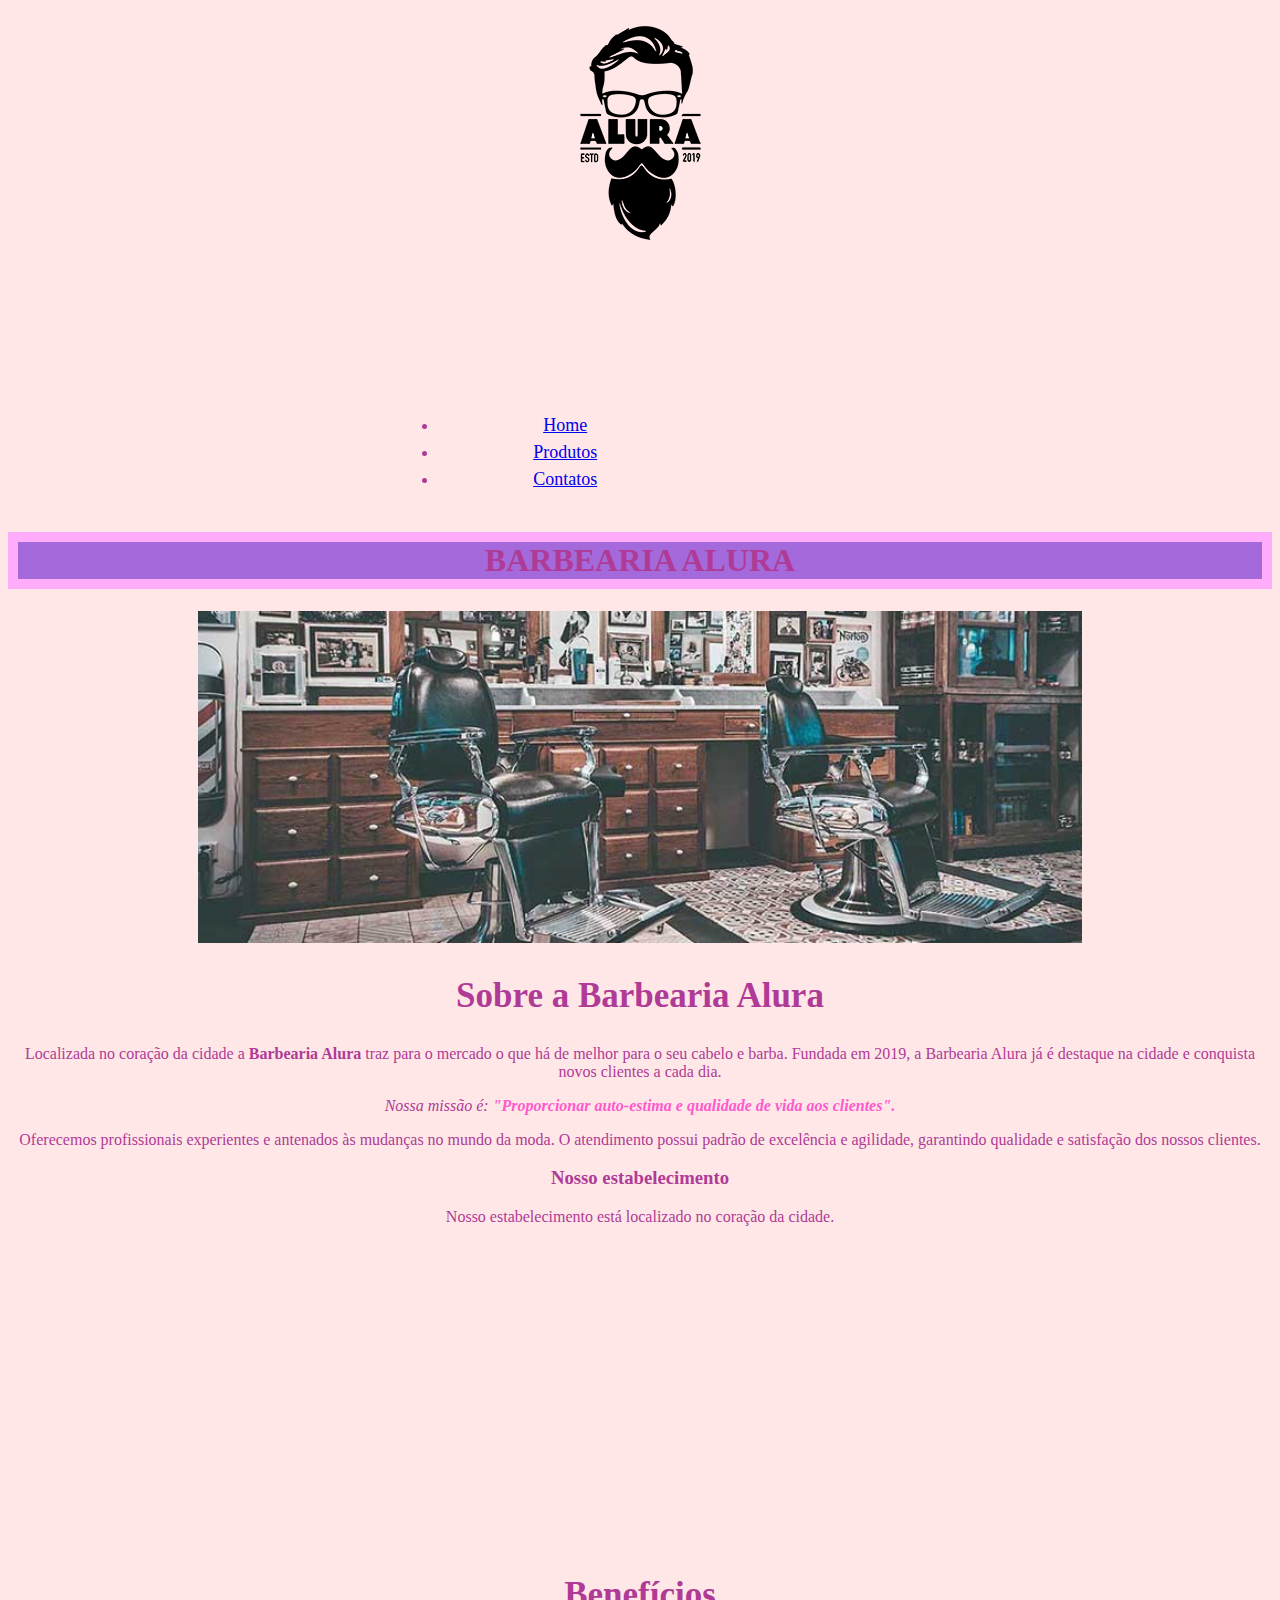
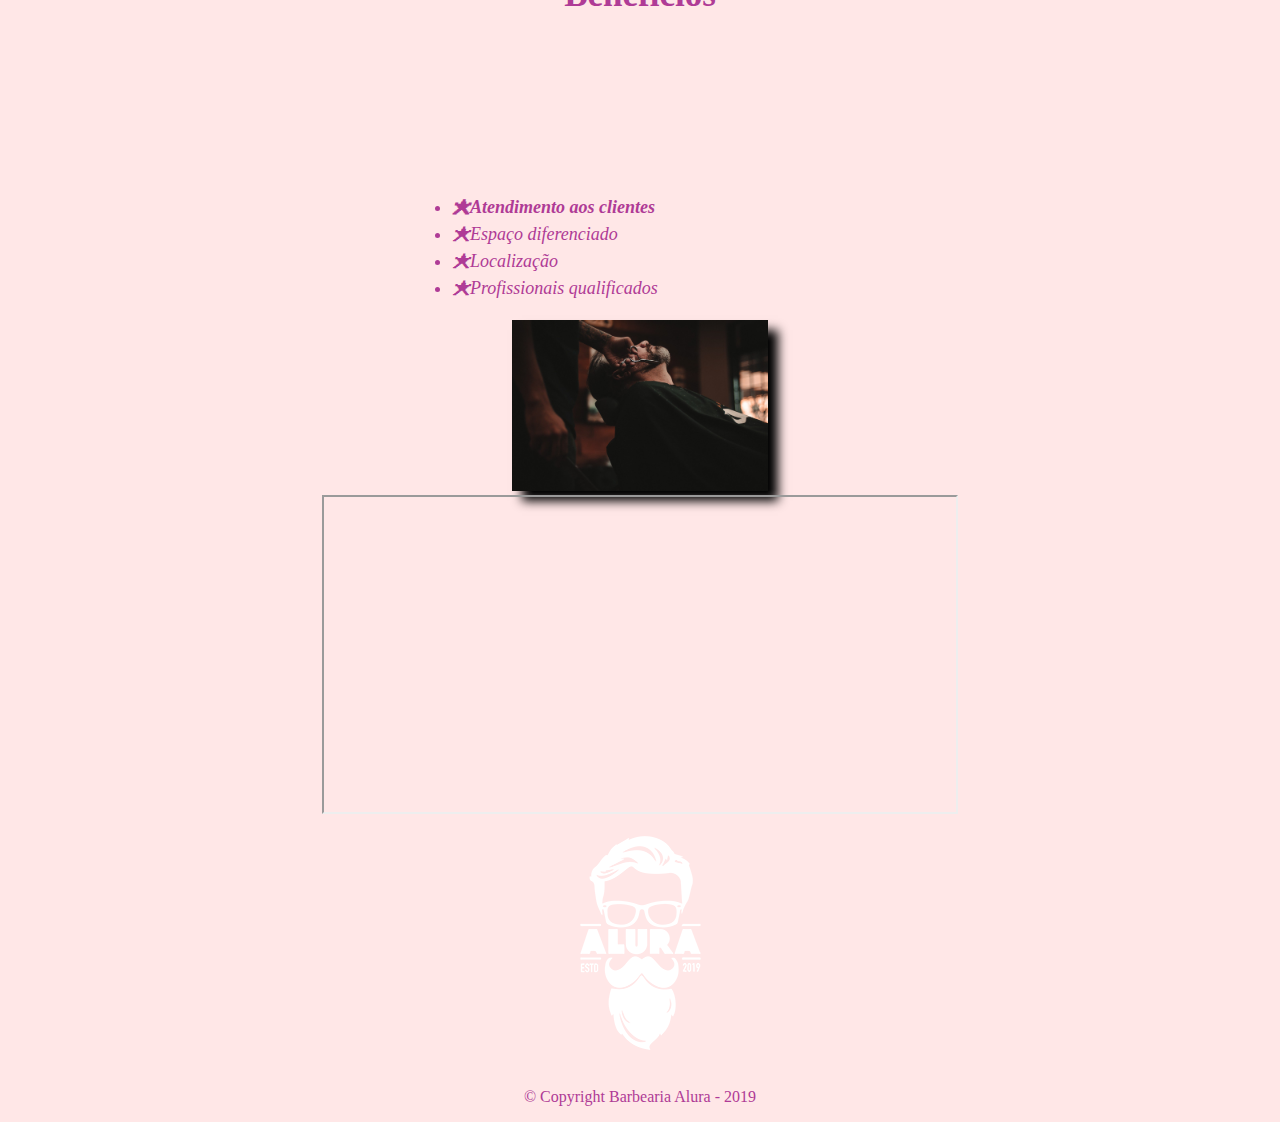
==== index.html @ 431a96dd "55" ====
<!DOCTYPE html>
<html lang="pt-br">

<head>
    <meta charset="UTF-8">
    <meta http-equiv="X-UA-Compatible" content="IE=edge">
    <meta name="viewport" content="width=device-width, initial-scale=1.0">
    <title>Barbearia Isadora</title>
    <link rel="stylesheet" href="reset.css">
    <link rel="stylesheet" href="style.css">
    <link rel="stylesheet" href="produto.css">
</head>

<body>
    <header>
        <div class="caixa"> 
            <img src="logo.png" alt="logo">
        <nav>
            <ul>
                <li> <a href="index.html"> Home </a></li>
                <li> <a href="produto.html"> Produtos </a></li>
                <li> <a href="contato.html"> Contatos </a></li>
            </ul>
        </nav>
    </div>
    </header>
    <main>
    <section class="principal">
        <h1 class="titulo-principal">BARBEARIA ALURA</h1>
        <img src="banner.jpg" alt="" id="banner">
        <h2>Sobre a Barbearia Alura</h2>
        <p> Localizada no coração da cidade a <strong>Barbearia Alura</strong> traz para o mercado o que há de melhor
            para o
            seu cabelo e barba.
            Fundada em 2019, a Barbearia Alura já é destaque na cidade e conquista novos clientes a cada dia.</p>
        <p> <em>Nossa missão é: <strong>"Proporcionar auto-estima e qualidade de vida aos clientes".</strong> </em> </p>
        <p> Oferecemos profissionais experientes e antenados às mudanças no mundo da moda.
            O atendimento possui padrão de excelência e agilidade, garantindo qualidade e satisfação dos nossos
            clientes.
        </p>
    </section>

    <!-- copie e cole a seção de MAPA  -->
    <section class="mapa">
        <h3 class="titulo-principal">Nosso estabelecimento</h3>
        <p>Nosso estabelecimento está localizado no coração da cidade.</p>

        <div class="mapa-conteudo">
            <iframe src="https://www.google.com/maps/embed?pb=!1m18!1m12!1m3!1d3656.4483278365396!2d-46.63466568562861!3d-23.588249068469487!2m3!1f0!2f0!3f0!3m2!1i1024!2i768!4f13.1!3m3!1m2!1s0x94ce5a2b2ed7f3a1%3A0xab35da2f5ca62674!2sCaelum!5e0!3m2!1spt-BR!2sbr!4v1568814489656!5m2!1spt-BR!2sbr&quot; width="100%" height="300" frameborder="0" style="border:0;" allowfullscreen=""></iframe>
        </div>
    </section> <!-- feche MAPA  -->

    <section class="Beneficios">
        <h2>Benefícios</h2>
        <div class="conteudo-beneficios">
        <ul class="lista-beneficios">
            <li class="itens">Atendimento aos clientes</li>
            <li class="itens">Espaço diferenciado</li>
            <li class="itens">Localização</li>
            <li class="itens">Profissionais qualificados</li>

        </ul>
        <img src="beneficios.jpg" alt="beneficios" class="imagembeneficios">
        </div>

        <!-- copie e cole a seção de VIDEO -->
    <div class="video">
        <iframe width="50%" height="315" src="https://www.youtube.com/embed/wcVVXUV0YUY; frameborder="0" allow="accelerometer; autoplay; encrypted-media; gyroscope; picture-in-picture" allowfullscreen></iframe>
    </div>
    </section> <!-- feche BENEFICIOS -->
</main>
<footer>
    <img src="logo-branco.png" alt="">
    <p class="Copyright">&copy; Copyright Barbearia Alura - 2019</p>
  </footer>
</body>

</html>
---- style.css ----
body{
    background-color: rgb(255, 231, 231);
    color: rgb(175, 59, 150);
    text-align: center;
    }
    
    
    
    
    
    h1{
        text-align: center;
    background-color: rgba(99, 14, 209, 0.582);
    border: 10px solid rgb(255, 173, 251) ;
    
    }
    
    
    em strong {
    
        color: rgb(255, 89, 205);
    }
    
    #banner {
    
        width: 70%;
    }
    
    .itens{
        font-style: italic;
    text-align: left;
    }
    
    .beneficios{
        background-color: rgba(218, 113, 113, 0.911);
    padding: 20px;}
    
    h2{
        text-align: center;
        font-size: 35px;
    }
    
    .imagembeneficios{
        width: 30%;
    }

    ul{
        display: inline-block;
        vertical-align: top; 
        width:20%;
        margin-right: 15%;
        margin-top: 150px;
        line-height: 1.5;
        font-size: 18px;
    }
    .conteudo-beneficios {
        width: 640px;
        margin: 0 auto;
    }
    
    .lista-beneficios {
        width: 50%;
        display: inline-block;
        vertical-align: top;
    }
    
    .itens {
        line-height: 1.5;
    }
    
    .itens:first-child {
        font-weight: bold;
    }
    
    .itens:before {
        content: "🟊";
    }
    
    .imagembeneficios {
        width: 40%;
        opacity: 1;
        transition: 400ms;
        box-shadow: 10px 10px 10px 0 #000000;
    }
    
    .imagembeneficios:hover {
        opacity: 0.3;
    }
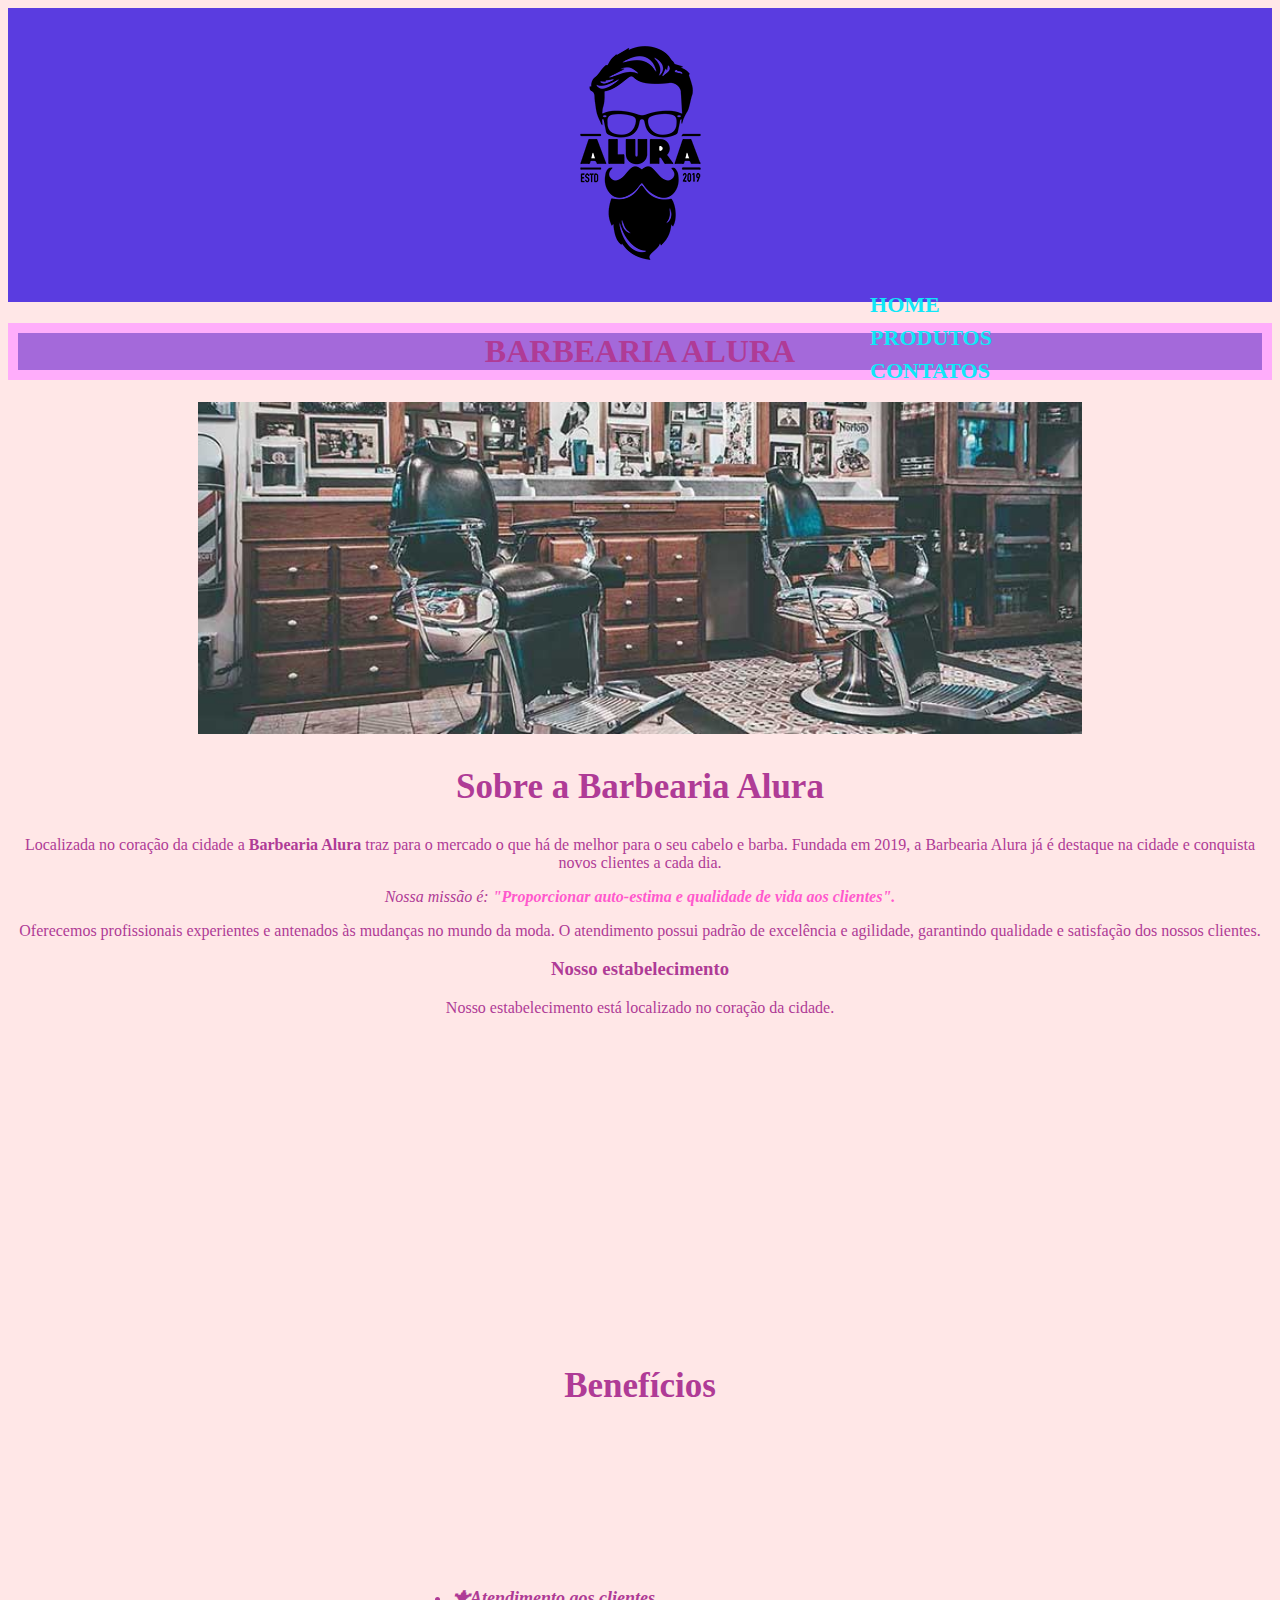
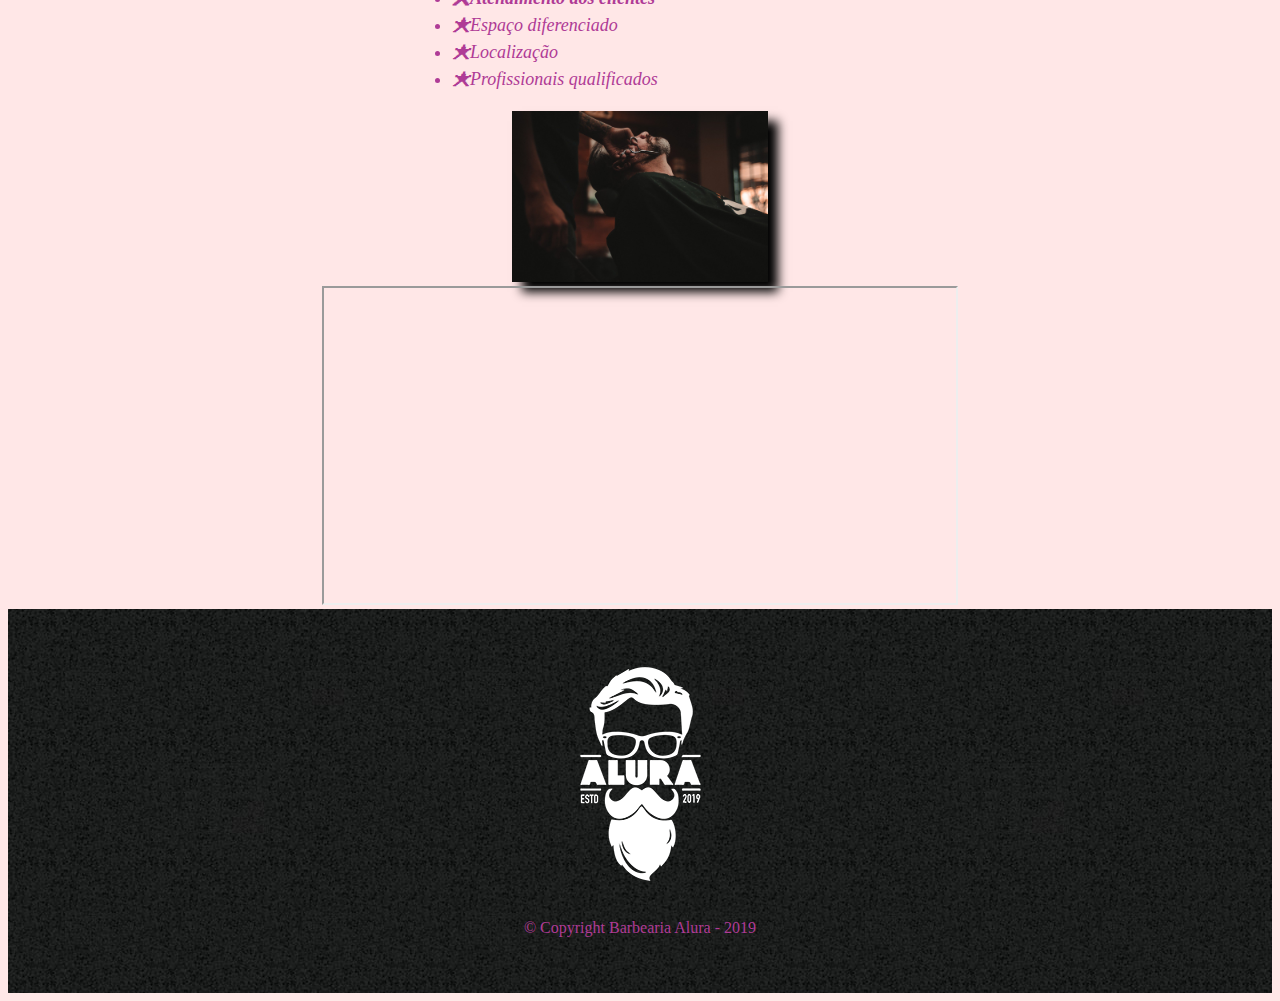
==== commit f7cc90c8: "55" ====
--- a/index.html
+++ b/index.html
@@ -8,7 +8,7 @@
     <title>Barbearia Isadora</title>
     <link rel="stylesheet" href="reset.css">
     <link rel="stylesheet" href="style.css">
-    <link rel="stylesheet" href="produto.css">
+    <link rel="stylesheet" href="produtos.css">
 </head>
 
 <body>
--- a/produtos.css
+++ b/produtos.css
@@ -0,0 +1,89 @@
+header {
+    background-color: rgba(41, 9, 221, 0.774);
+    padding: 20px 0;
+}
+
+.caixa {
+    position: relative;
+    width: 940px;
+    margin: 0 auto;
+}
+
+nav {
+    position: absolute;
+    top: 110px;
+    right: 0;
+}
+
+nav li {
+    display: inline;
+    margin: 0 0 0 15px;
+}
+
+nav a {
+    text-transform: uppercase;
+    color: #10e7f7;
+    font-weight: bold;
+    font-size: 22px;
+    text-decoration: none;
+}
+
+nav a:hover {
+    color: #e41a1a;
+    text-decoration: underline;
+}
+
+.produtos {
+    width: 940px;
+    margin: 0 auto;
+    padding: 50px 0;
+}
+
+.produtos li {
+    display: inline-flex;
+    text-align: center;
+    width: 30%;
+    vertical-align: top;
+    margin: 0 1.5%;
+    padding: 30px 20px;
+    box-sizing: border-box;
+    border: 2px solid #a4f310;
+    border-radius: 10px;
+}
+
+.produtos li:hover {
+    border-color: #9790ee;
+ }
+ .produtos li:active {
+    border-color: #088C19;    
+ }
+ 
+ .produtos li:hover h2 {
+    font-size: 34px;
+ }
+ 
+ .produtos h2 {
+    font-size: 30px;
+    font-weight: bold;
+ }            
+ .produtos-descricao {
+                    font-size: 18px;
+ }
+ 
+ .produtos-preco {
+    font-size: 22px;
+    font-weight: bold;
+    margin-top: 10px;
+ }
+ 
+ footer {
+    text-align: center;
+    background: url("bg.jpg");
+    padding: 40px 0;
+ }
+ 
+ .copyright {
+    color: #FFFFFF;
+    font-size: 13px;
+    margin: 20px 0 0;
+ }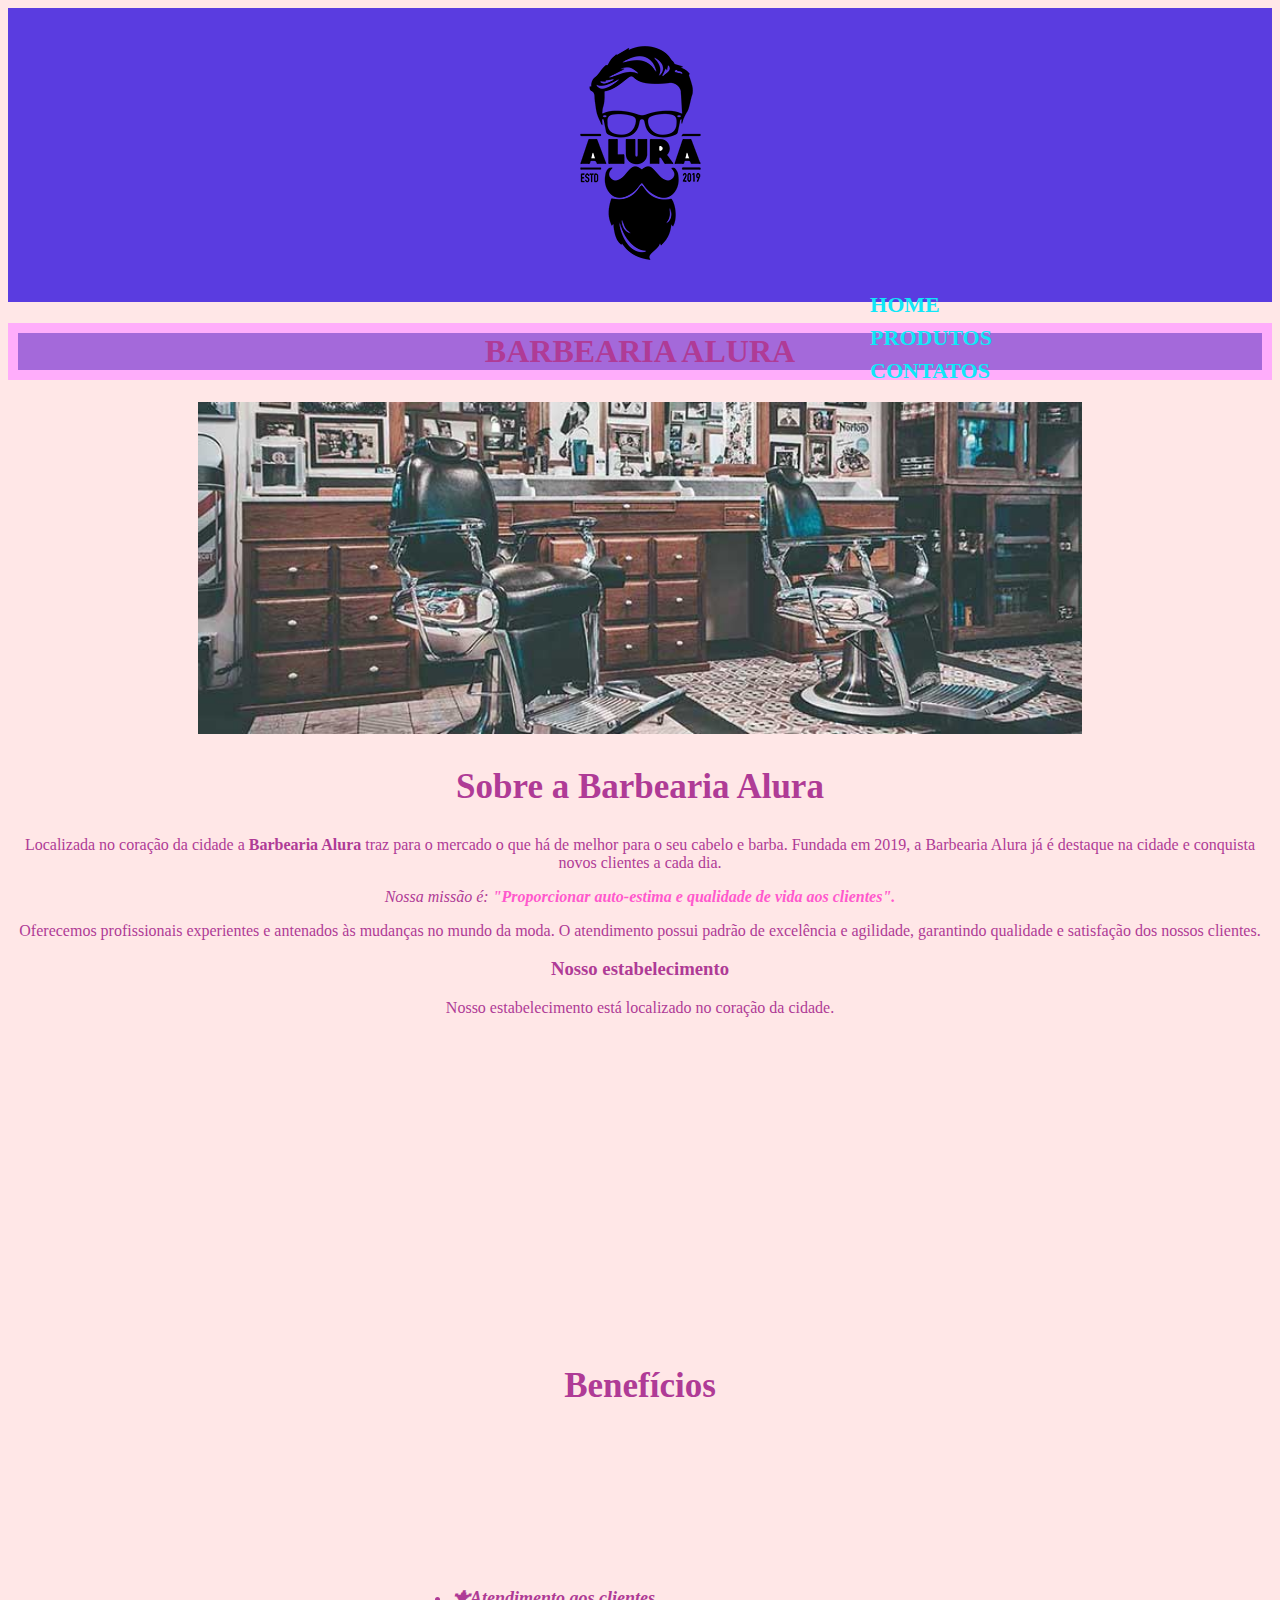
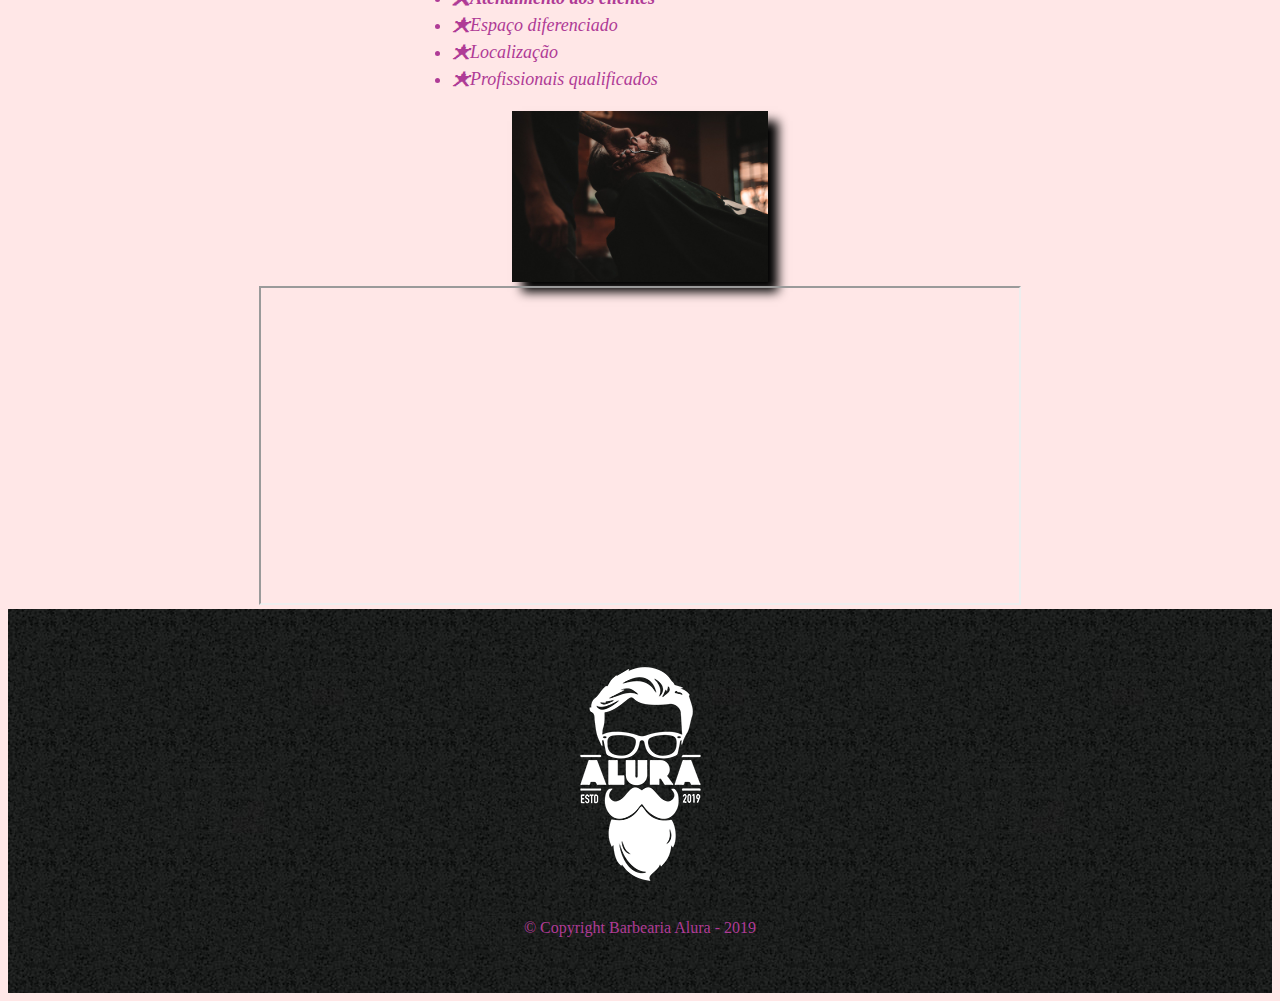
==== commit c0e78191: "mapa" ====
--- a/index.html
+++ b/index.html
@@ -65,7 +65,7 @@
 
         <!-- copie e cole a seção de VIDEO -->
     <div class="video">
-        <iframe width="50%" height="315" src="https://www.youtube.com/embed/wcVVXUV0YUY; frameborder="0" allow="accelerometer; autoplay; encrypted-media; gyroscope; picture-in-picture" allowfullscreen></iframe>
+        <iframe width="60%" height="315" src="https://www.youtube.com/embed/wcVVXUV0YUY&quot; frameborder="0" allow="accelerometer; autoplay; encrypted-media; gyroscope; picture-in-picture" allowfullscreen></iframe>
     </div>
     </section> <!-- feche BENEFICIOS -->
 </main>
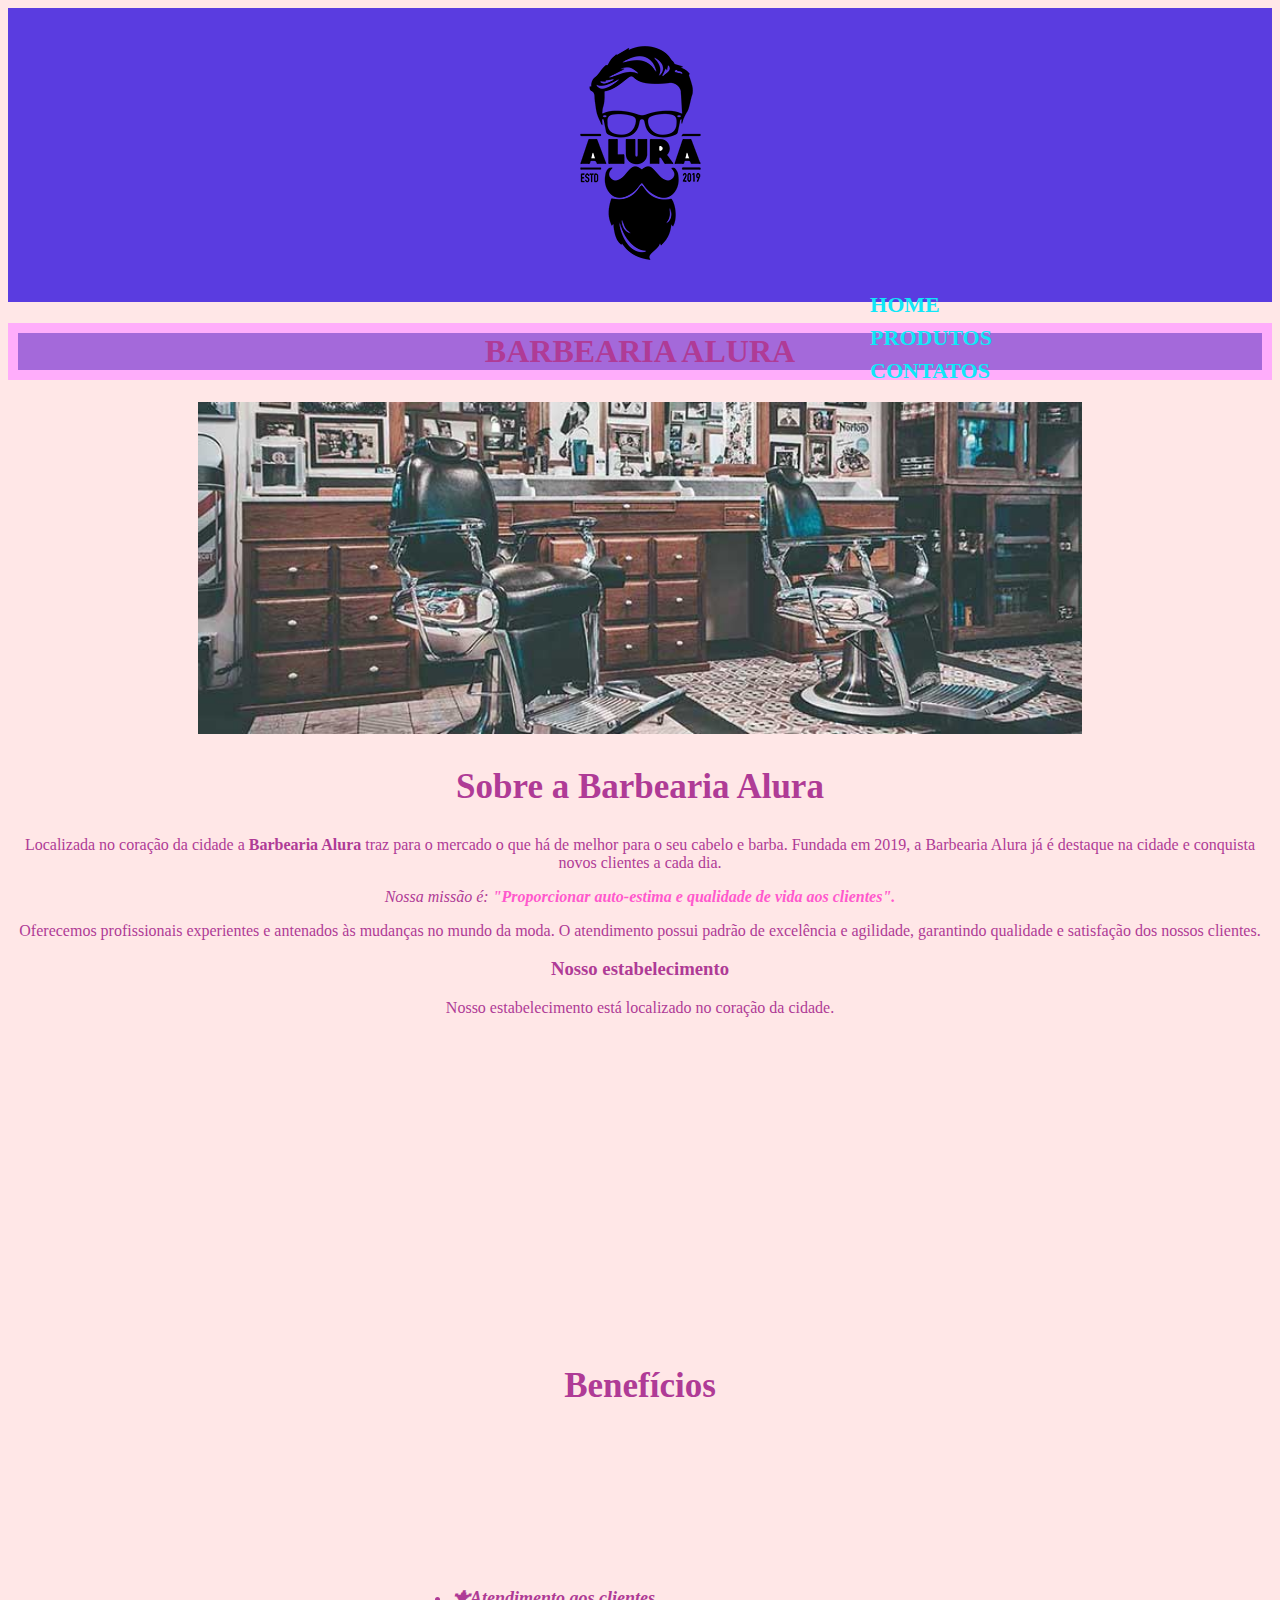
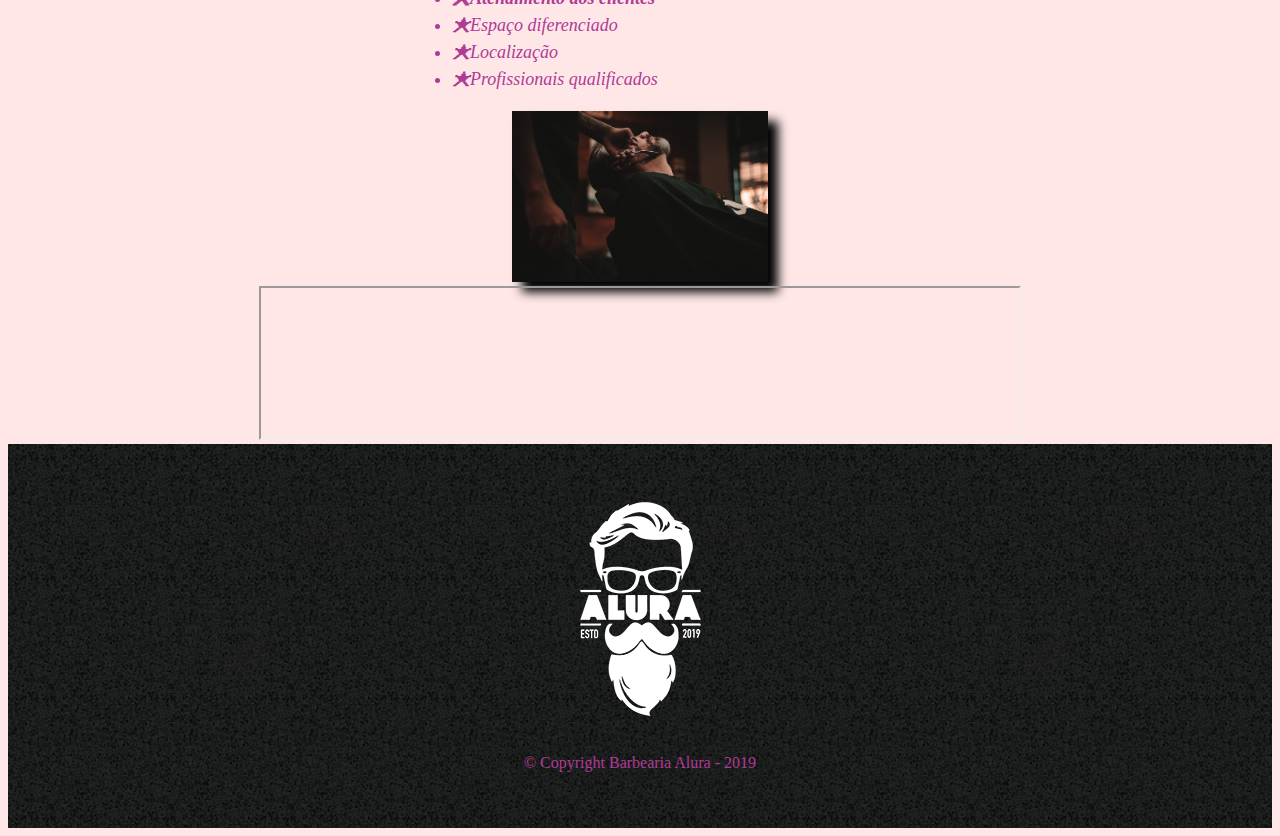
==== commit 69af6124: "55" ====
--- a/index.html
+++ b/index.html
@@ -65,7 +65,7 @@
 
         <!-- copie e cole a seção de VIDEO -->
     <div class="video">
-        <iframe width="60%" height="315" src="https://www.youtube.com/embed/wcVVXUV0YUY&quot; frameborder="0" allow="accelerometer; autoplay; encrypted-media; gyroscope; picture-in-picture" allowfullscreen></iframe>
+        <iframe width="60%" src="https://www.youtube.com/embed/wcVVXUV0YUY&quot; frameborder="0" allow="accelerometer; autoplay; encrypted-media; gyroscope; picture-in-picture" allowfullscreen></iframe>
     </div>
     </section> <!-- feche BENEFICIOS -->
 </main>
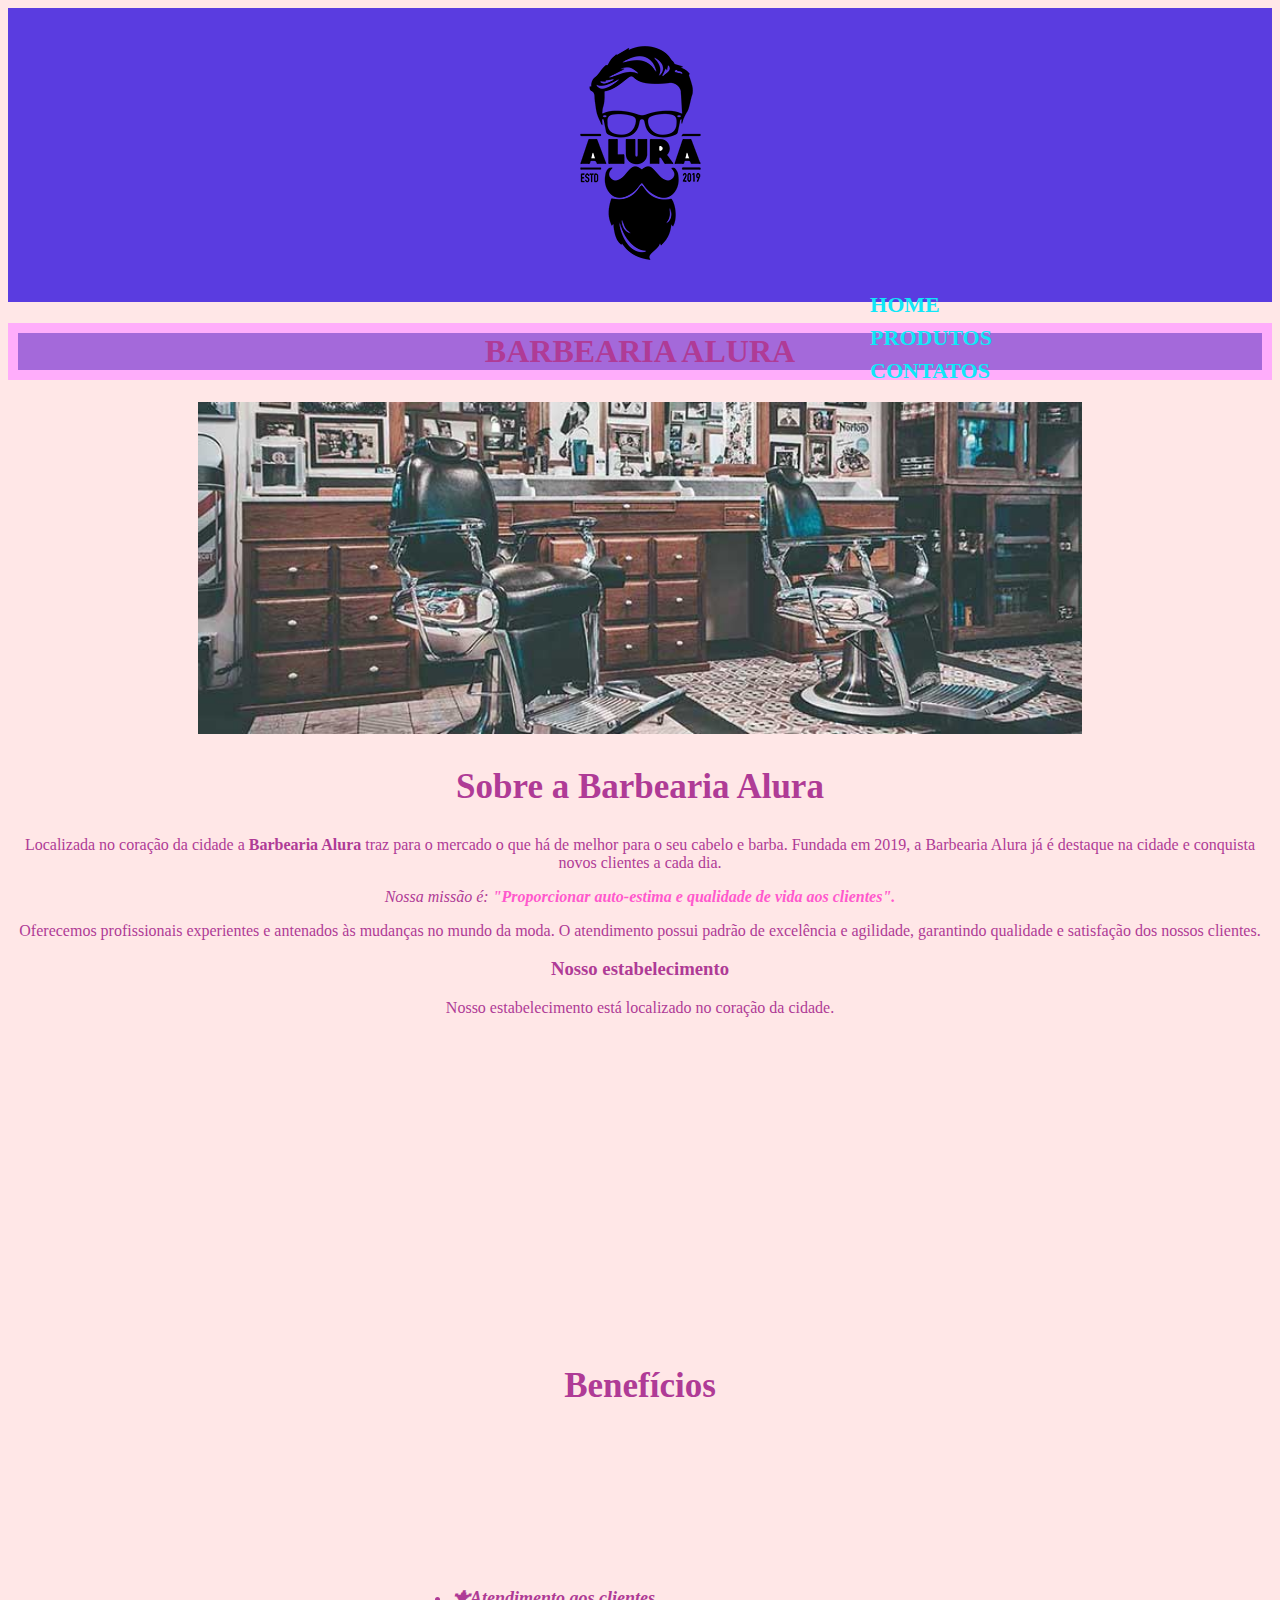
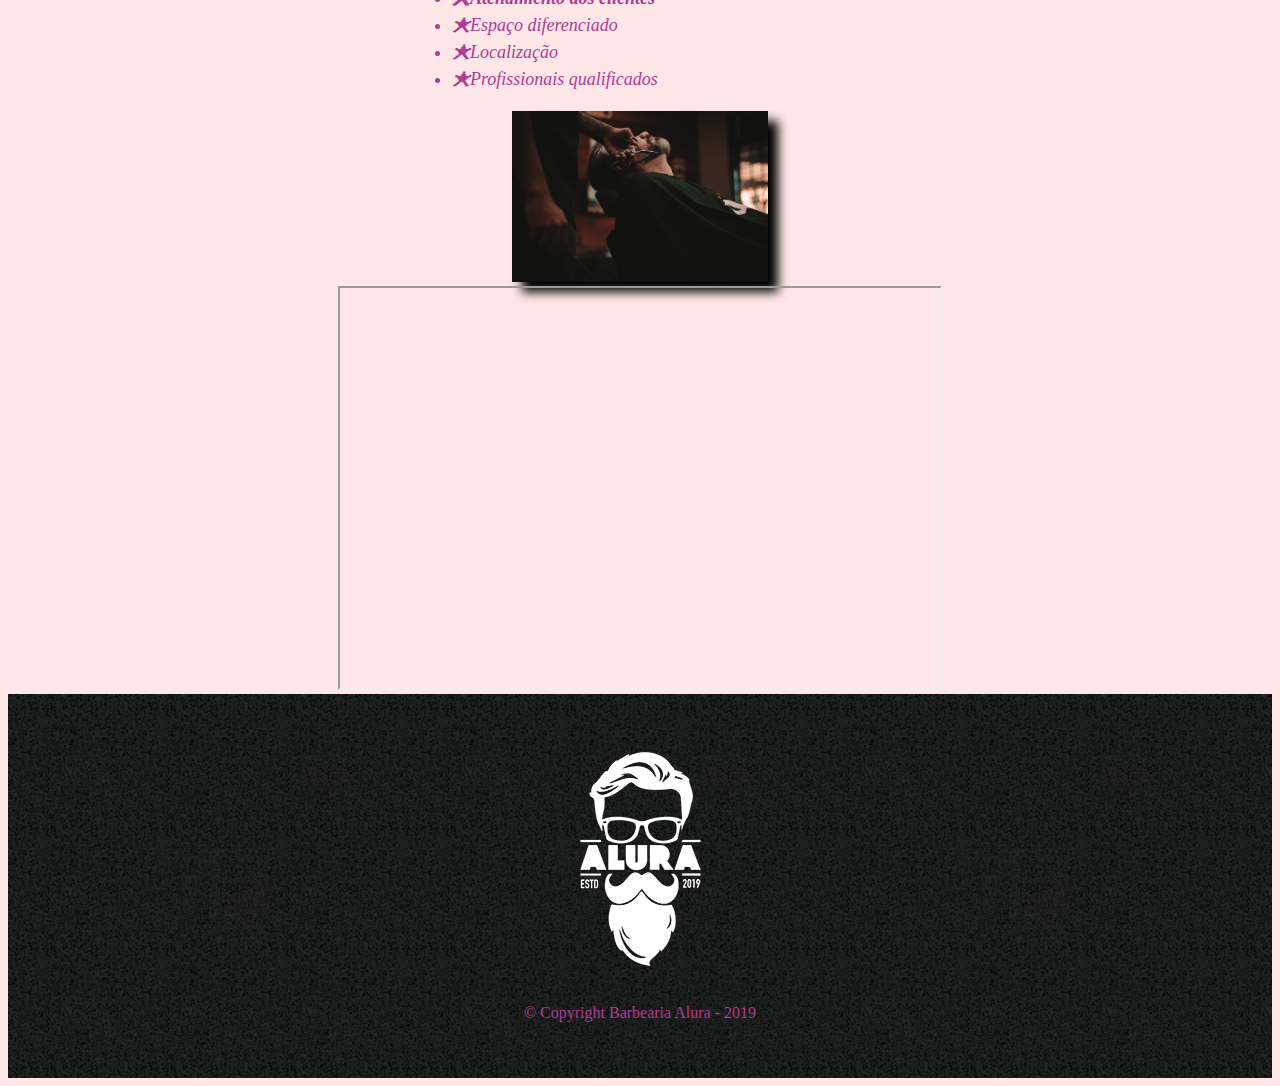
==== commit 896086f6: "66" ====
--- a/index.html
+++ b/index.html
@@ -65,7 +65,7 @@
 
         <!-- copie e cole a seção de VIDEO -->
     <div class="video">
-        <iframe width="60%" src="https://www.youtube.com/embed/wcVVXUV0YUY&quot; frameborder="0" allow="accelerometer; autoplay; encrypted-media; gyroscope; picture-in-picture" allowfullscreen></iframe>
+        <iframe width="600px" height="400px" src="https://www.youtube.com/embed/wcVVXUV0YUY&quot; frameborder="0" allow="accelerometer; autoplay; encrypted-media; gyroscope; picture-in-picture" allowfullscreen></iframe>
     </div>
     </section> <!-- feche BENEFICIOS -->
 </main>
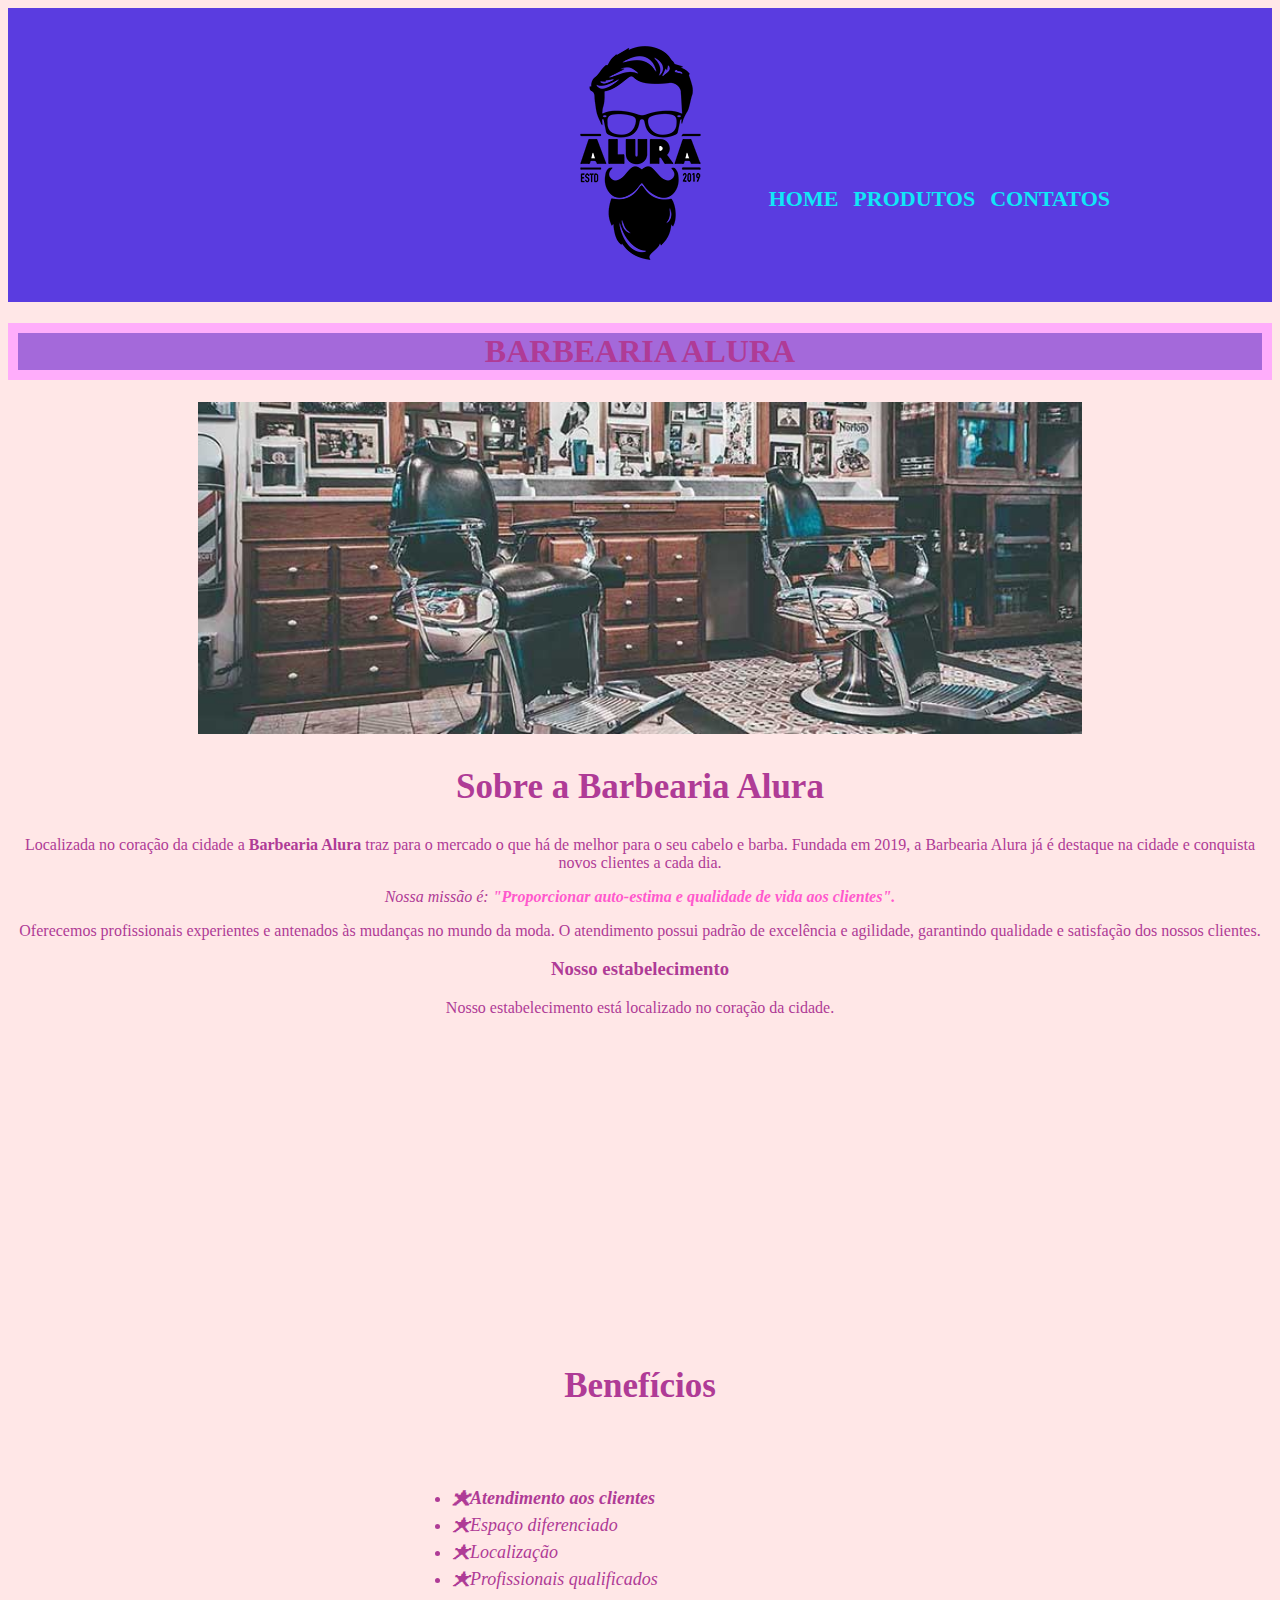
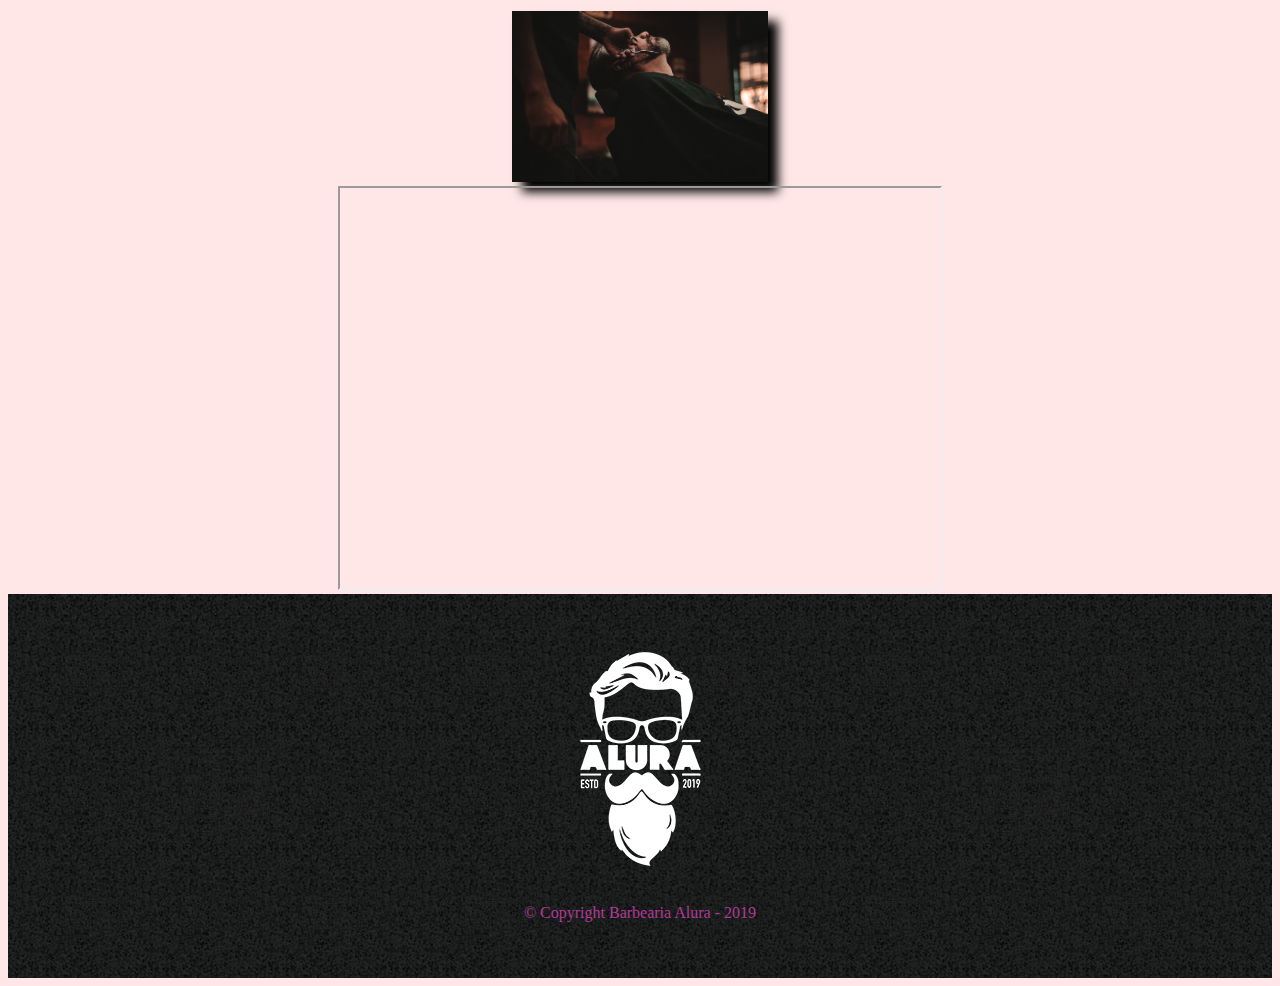
==== commit 5356e3b1: "11" ====
--- a/index.html
+++ b/index.html
@@ -5,7 +5,7 @@
     <meta charset="UTF-8">
     <meta http-equiv="X-UA-Compatible" content="IE=edge">
     <meta name="viewport" content="width=device-width, initial-scale=1.0">
-    <title>Barbearia Isadora</title>
+    <title>Barbearia maria-2019</title>
     <link rel="stylesheet" href="reset.css">
     <link rel="stylesheet" href="style.css">
     <link rel="stylesheet" href="produtos.css">
@@ -18,7 +18,7 @@
         <nav>
             <ul>
                 <li> <a href="index.html"> Home </a></li>
-                <li> <a href="produto.html"> Produtos </a></li>
+                <li> <a href="produtos.html"> Produtos </a></li>
                 <li> <a href="contato.html"> Contatos </a></li>
             </ul>
         </nav>
@@ -65,7 +65,7 @@
 
         <!-- copie e cole a seção de VIDEO -->
     <div class="video">
-        <iframe width="600px" height="400px" src="https://www.youtube.com/embed/wcVVXUV0YUY&quot; frameborder="0" allow="accelerometer; autoplay; encrypted-media; gyroscope; picture-in-picture" allowfullscreen></iframe>
+        <iframe width="600px" height="400px" src="https://www.youtube.com/embed/wcVVXUV0YUY; frameborder="0" allow="accelerometer; autoplay; encrypted-media; gyroscope; picture-in-picture" allowfullscreen></iframe>
     </div>
     </section> <!-- feche BENEFICIOS -->
 </main>
--- a/style.css
+++ b/style.css
@@ -1,90 +1,89 @@
-
-
-body{
+body {
     background-color: rgb(255, 231, 231);
     color: rgb(175, 59, 150);
     text-align: center;
-    }
-    
-    
-    
-    
-    
-    h1{
-        text-align: center;
+}
+
+
+
+
+h1 {
+    text-align: center;
     background-color: rgba(99, 14, 209, 0.582);
-    border: 10px solid rgb(255, 173, 251) ;
-    
-    }
-    
-    
-    em strong {
-    
-        color: rgb(255, 89, 205);
-    }
-    
-    #banner {
-    
-        width: 70%;
-    }
-    
-    .itens{
-        font-style: italic;
+    border: 10px solid rgb(255, 173, 251);
+
+}
+
+
+em strong {
+
+    color: rgb(255, 89, 205);
+}
+
+#banner {
+
+    width: 70%;
+}
+
+.itens {
+    font-style: italic;
     text-align: left;
-    }
-    
-    .beneficios{
-        background-color: rgba(218, 113, 113, 0.911);
-    padding: 20px;}
-    
-    h2{
-        text-align: center;
-        font-size: 35px;
-    }
-    
-    .imagembeneficios{
-        width: 30%;
-    }
+}
 
-    ul{
-        display: inline-block;
-        vertical-align: top; 
-        width:20%;
-        margin-right: 15%;
-        margin-top: 150px;
-        line-height: 1.5;
-        font-size: 18px;
-    }
-    .conteudo-beneficios {
-        width: 640px;
-        margin: 0 auto;
-    }
-    
-    .lista-beneficios {
-        width: 50%;
-        display: inline-block;
-        vertical-align: top;
-    }
-    
-    .itens {
-        line-height: 1.5;
-    }
-    
-    .itens:first-child {
-        font-weight: bold;
-    }
-    
-    .itens:before {
-        content: "🟊";
-    }
-    
-    .imagembeneficios {
-        width: 40%;
-        opacity: 1;
-        transition: 400ms;
-        box-shadow: 10px 10px 10px 0 #000000;
-    }
-    
-    .imagembeneficios:hover {
-        opacity: 0.3;
-    }+.beneficios {
+    background-color: rgba(218, 113, 113, 0.911);
+    padding: 20px;
+}
+
+h2 {
+    text-align: center;
+    font-size: 35px;
+}
+
+.imagembeneficios {
+    width: 30%;
+}
+
+ul {
+    display:flex;
+    vertical-align: top;
+    width: 20%;
+    margin-right: 15%;
+    margin-top: 50px;
+    line-height: 1.0;
+    font-size: 18px;
+}
+
+.conteudo-beneficios {
+    width: 640px;
+    margin: 0 auto;
+}
+
+.lista-beneficios {
+    width: 50%;
+    display: inline-block;
+    vertical-align: top;
+}
+
+.itens {
+    line-height: 1.5;
+}
+
+.itens:first-child {
+    font-weight: bold;
+}
+
+.itens:before {
+    content: "🟊";
+}
+
+.imagembeneficios {
+    width: 40%;
+    opacity: 1;
+    transition: 400ms;
+    box-shadow: 10px 10px 10px 0 #000000;
+}
+
+.imagembeneficios:hover {
+    opacity: 0.3;
+}